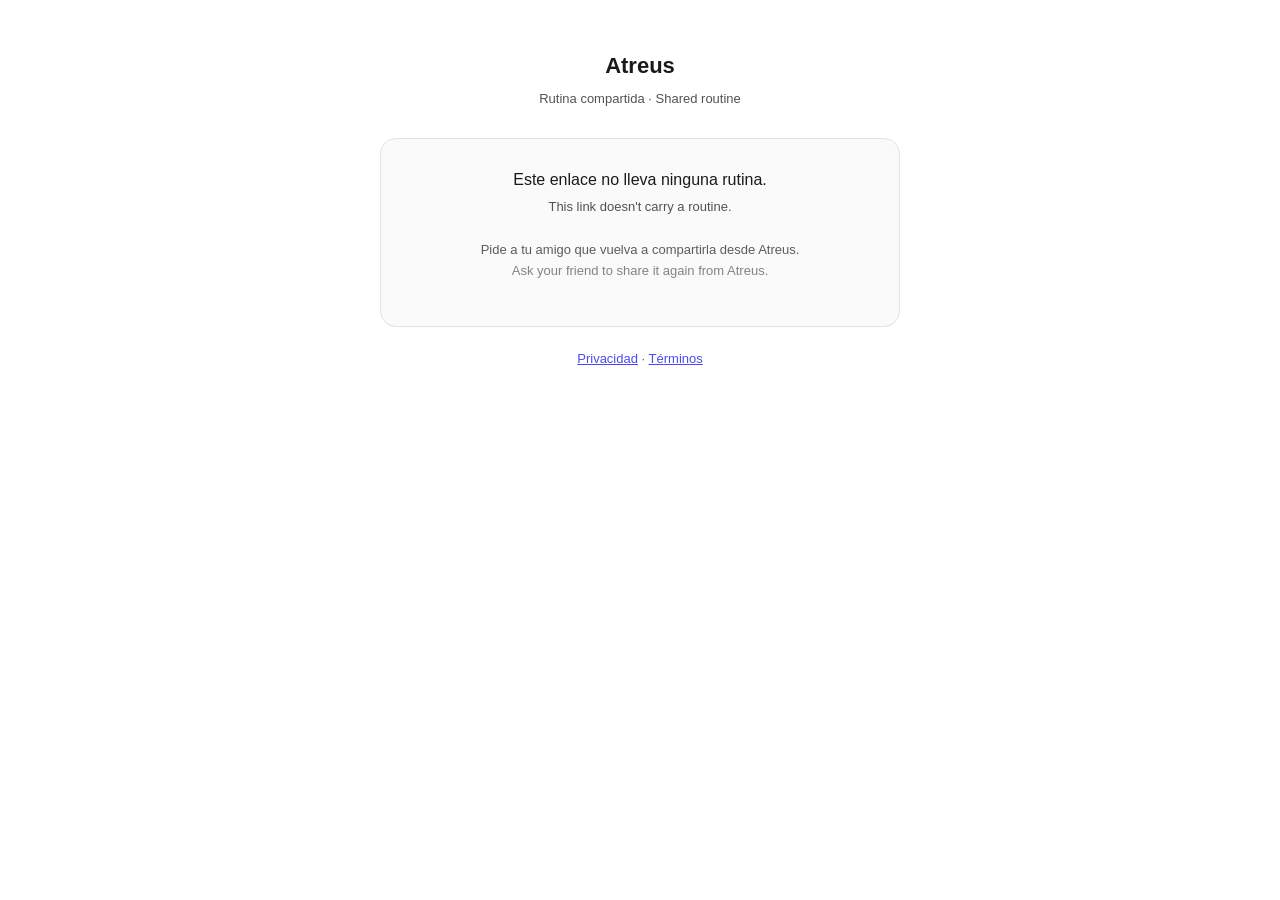
==== r/index.html @ ff76e2be "Publicar página de enlaces cortos de rutina (/r/) Aterrizaje de los enlaces que genera "Compartir ru" ====
<!doctype html>
<html lang="es">
  <head>
    <meta charset="utf-8" />
    <meta name="viewport" content="width=device-width, initial-scale=1" />
    <meta name="robots" content="noindex" />
    <title>Atreus — Abrir rutina compartida</title>
    <style>
      :root {
        color-scheme: light dark;
      }
      body {
        font-family:
          -apple-system, BlinkMacSystemFont, 'Segoe UI', Roboto, Helvetica, Arial, sans-serif;
        max-width: 520px;
        margin: 0 auto;
        padding: 48px 20px 64px;
        line-height: 1.6;
        color: #1a1a1a;
        background: #ffffff;
        text-align: center;
      }
      @media (prefers-color-scheme: dark) {
        body {
          color: #e6e6e6;
          background: #141414;
        }
        a {
          color: #7ab8ff;
        }
        .card {
          background: #1e1e1e;
          border-color: #333;
        }
        .code {
          background: #141414;
          border-color: #333;
        }
      }
      h1 {
        font-size: 22px;
        margin: 0 0 6px;
      }
      p {
        margin: 0 0 16px;
      }
      .card {
        border: 1px solid #e2e2e2;
        border-radius: 16px;
        background: #fafafa;
        padding: 28px 22px;
        margin-top: 28px;
      }
      .code {
        display: inline-block;
        font-family: ui-monospace, SFMono-Regular, Menlo, Consolas, monospace;
        font-size: 18px;
        letter-spacing: 2px;
        border: 1px solid #e2e2e2;
        border-radius: 10px;
        background: #ffffff;
        padding: 8px 14px;
        margin-bottom: 20px;
      }
      .btn {
        display: block;
        text-decoration: none;
        font-weight: 700;
        font-size: 16px;
        border-radius: 12px;
        padding: 14px 18px;
        margin: 10px 0 0;
      }
      .btn-primary {
        background: #d8ff3e;
        color: #101010;
      }
      .btn-secondary {
        border: 1px solid #b9b9b9;
        color: inherit;
      }
      .muted {
        font-size: 13px;
        opacity: 0.7;
        margin-top: 22px;
      }
      .en {
        opacity: 0.75;
        font-size: 13px;
      }
      [hidden] {
        display: none !important;
      }
    </style>
  </head>
  <body>
    <h1>Atreus</h1>
    <p class="en">Rutina compartida · Shared routine</p>

    <!-- Valid code: everything the visitor needs to get the routine into the app. -->
    <div class="card" id="ok" hidden>
      <div class="code" id="code"></div>
      <p>
        Abre este enlace en Atreus para añadir la rutina.<br />
        <span class="en">Open this link in Atreus to add the routine.</span>
      </p>
      <a class="btn btn-primary" id="open" href="#">Abrir en Atreus / Open in Atreus</a>
      <a
        class="btn btn-secondary"
        href="https://play.google.com/store/apps/details?id=com.nikkendev.atreus"
        >Descargar Atreus / Get Atreus</a
      >
      <p class="muted">
        Si no se abre sola, instala Atreus y vuelve a tocar el enlace.<br />
        <span class="en">If it doesn't open, install Atreus and tap the link again.</span>
      </p>
    </div>

    <!-- No code / malformed code: never pretend there is a routine to open. -->
    <div class="card" id="bad" hidden>
      <p>
        Este enlace no lleva ninguna rutina.<br />
        <span class="en">This link doesn't carry a routine.</span>
      </p>
      <p class="muted">
        Pide a tu amigo que vuelva a compartirla desde Atreus.<br />
        <span class="en">Ask your friend to share it again from Atreus.</span>
      </p>
    </div>

    <p class="muted"><a href="../">Privacidad</a> · <a href="../terms.html">Términos</a></p>

    <script>
      // The code rides in the fragment (…/r/#K3F9Q2XRTV) so it never reaches GitHub's server
      // logs; ?c= is accepted too, for links that got rewritten on the way. Same alphabet as
      // `routine_links_code_shape` in the Supabase migration and `SHARE_CODE_RE` in the app:
      // base32 without I/L/O/U. Anything else is treated as no code at all.
      (function () {
        var CODE_RE = /^[A-HJ-KM-NP-TV-Z0-9]{10}$/;
        var fromHash = (location.hash || '').replace(/^#/, '');
        var fromQuery = (/[?&]c=([^&]+)/.exec(location.search || '') || [])[1] || '';
        var code = '';
        try {
          // Throws on a malformed escape (…/r/#%zz). Left uncaught it would abort the whole
          // script and leave a blank page instead of the "no routine here" card.
          code = decodeURIComponent(fromHash || fromQuery)
            .trim()
            .toUpperCase();
        } catch (e) {
          code = '';
        }
        if (!CODE_RE.test(code)) {
          document.getElementById('bad').hidden = false;
          return;
        }
        var deepLink = 'atreus://routine?c=' + code;
        document.getElementById('code').textContent = code;
        document.getElementById('open').href = deepLink;
        document.getElementById('ok').hidden = false;
        // Try to hand off immediately. Browsers that refuse a navigation without a user
        // gesture simply ignore this, which is why the button above is always rendered
        // rather than shown only after a timeout.
        setTimeout(function () {
          location.href = deepLink;
        }, 250);
      })();
    </script>
  </body>
</html>
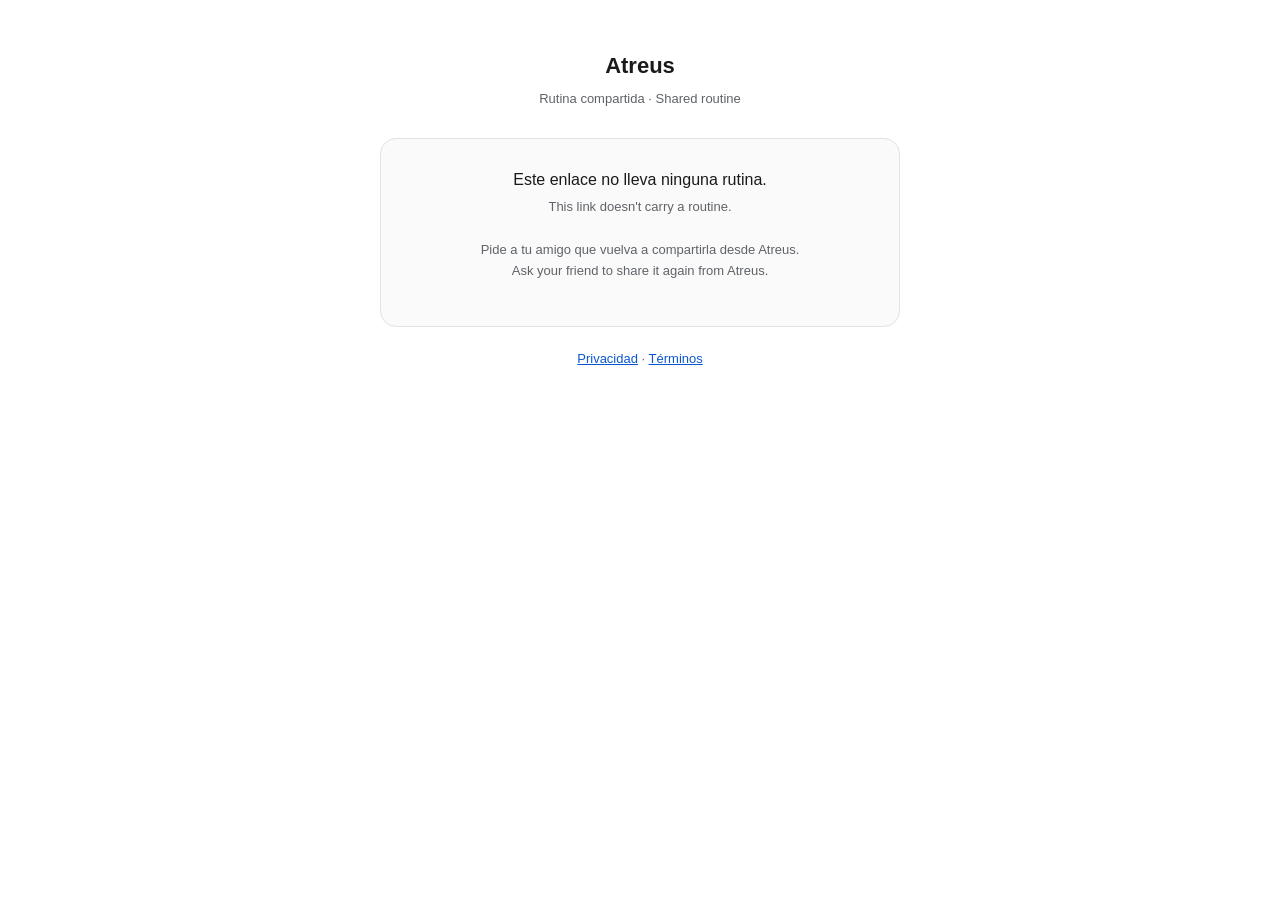
==== commit 8f95852a: "Arreglar el modo oscuro de la página de rutinas El bloque @media (prefers-color-scheme: dark) estaba" ====
--- a/r/index.html
+++ b/r/index.html
@@ -6,8 +6,32 @@
     <meta name="robots" content="noindex" />
     <title>Atreus — Abrir rutina compartida</title>
     <style>
+      /* Tokens, no per-rule overrides. The first version put the dark block near the top and
+         then declared .card/.code BELOW it: a media query adds no specificity, so the later
+         rule won and the card stayed white while the body text turned light grey — invisible.
+         Redefining only variables in :root removes ordering from the equation entirely. */
       :root {
         color-scheme: light dark;
+        --bg: #ffffff;
+        --fg: #1a1a1a;
+        --muted: #5f6368;
+        --card-bg: #fafafa;
+        --card-border: #e2e2e2;
+        --code-bg: #ffffff;
+        --link: #0b57d0;
+        --btn-outline: #b9b9b9;
+      }
+      @media (prefers-color-scheme: dark) {
+        :root {
+          --bg: #141414;
+          --fg: #e6e6e6;
+          --muted: #a3a3ab;
+          --card-bg: #1e1e1e;
+          --card-border: #333333;
+          --code-bg: #101010;
+          --link: #7ab8ff;
+          --btn-outline: #4a4a4a;
+        }
       }
       body {
         font-family:
@@ -16,26 +40,12 @@
         margin: 0 auto;
         padding: 48px 20px 64px;
         line-height: 1.6;
-        color: #1a1a1a;
-        background: #ffffff;
+        color: var(--fg);
+        background: var(--bg);
         text-align: center;
       }
-      @media (prefers-color-scheme: dark) {
-        body {
-          color: #e6e6e6;
-          background: #141414;
-        }
-        a {
-          color: #7ab8ff;
-        }
-        .card {
-          background: #1e1e1e;
-          border-color: #333;
-        }
-        .code {
-          background: #141414;
-          border-color: #333;
-        }
+      a {
+        color: var(--link);
       }
       h1 {
         font-size: 22px;
@@ -45,9 +55,9 @@
         margin: 0 0 16px;
       }
       .card {
-        border: 1px solid #e2e2e2;
+        border: 1px solid var(--card-border);
         border-radius: 16px;
-        background: #fafafa;
+        background: var(--card-bg);
         padding: 28px 22px;
         margin-top: 28px;
       }
@@ -56,9 +66,10 @@
         font-family: ui-monospace, SFMono-Regular, Menlo, Consolas, monospace;
         font-size: 18px;
         letter-spacing: 2px;
-        border: 1px solid #e2e2e2;
+        color: var(--fg);
+        border: 1px solid var(--card-border);
         border-radius: 10px;
-        background: #ffffff;
+        background: var(--code-bg);
         padding: 8px 14px;
         margin-bottom: 20px;
       }
@@ -71,22 +82,26 @@
         padding: 14px 18px;
         margin: 10px 0 0;
       }
+      /* Fixed in both themes on purpose: it is the brand accent, and black on #d8ff3e clears
+         contrast either way. */
       .btn-primary {
         background: #d8ff3e;
         color: #101010;
       }
       .btn-secondary {
-        border: 1px solid #b9b9b9;
-        color: inherit;
+        border: 1px solid var(--btn-outline);
+        color: var(--fg);
       }
+      /* A real colour, never opacity: a faded layer over a dark card loses far more contrast
+         than the same value does over a light one. */
       .muted {
         font-size: 13px;
-        opacity: 0.7;
+        color: var(--muted);
         margin-top: 22px;
       }
       .en {
-        opacity: 0.75;
         font-size: 13px;
+        color: var(--muted);
       }
       [hidden] {
         display: none !important;
